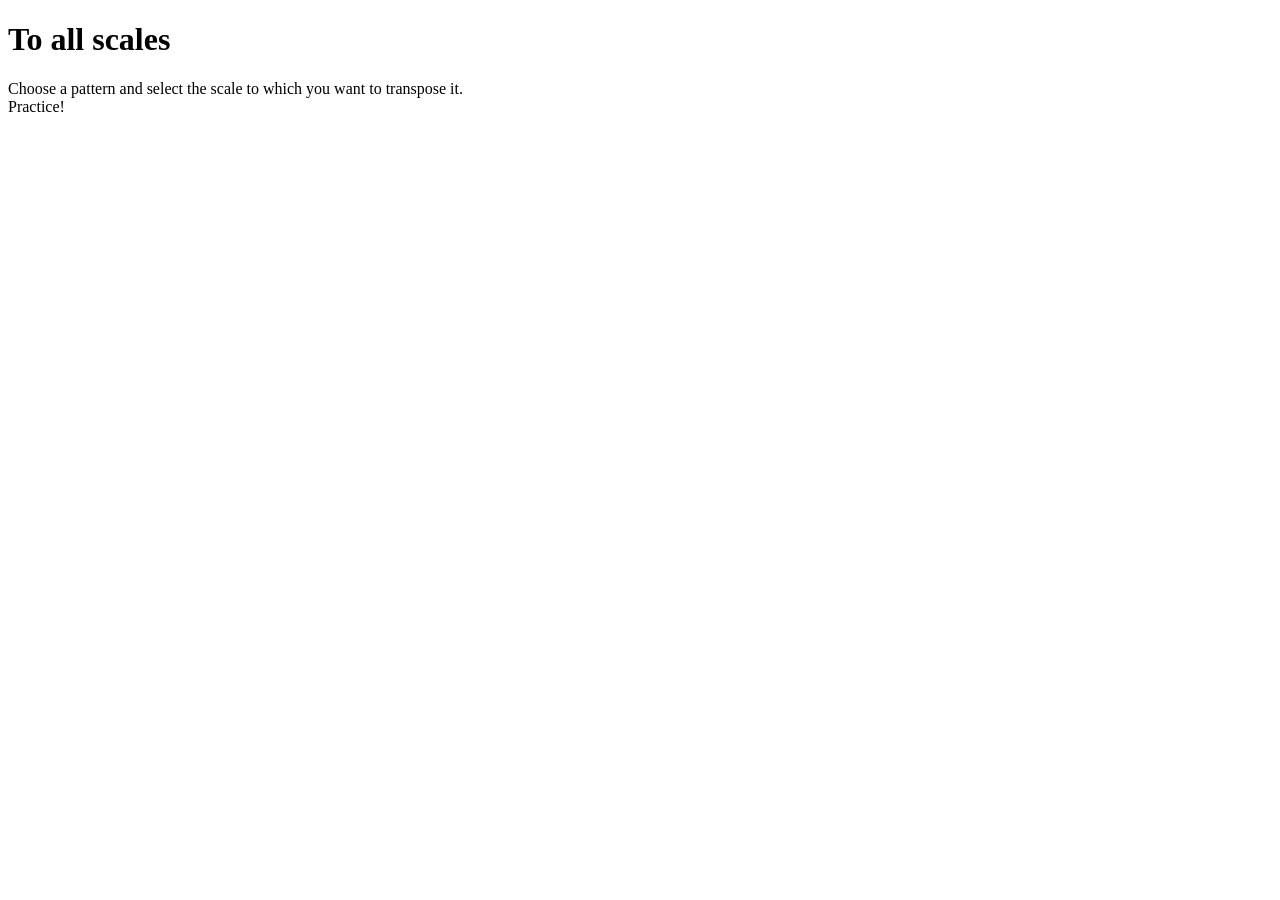
==== index.html @ 35df03a8 "first scratch, trasponse the patern" ====
<!DOCTYPE html>
<html lang="en">
<head>
    <meta charset="UTF-8">
    <title>To all scales</title>
</head>
<body>
<h1>To all scales</h1>
<div id="scales"></div>
<div id="patterns"></div>
<div id="result">
    <p>
        Choose a pattern and select the scale to which you want to transpose it.<br>
        Practice!
    </p>
</div>

</body>
</html>
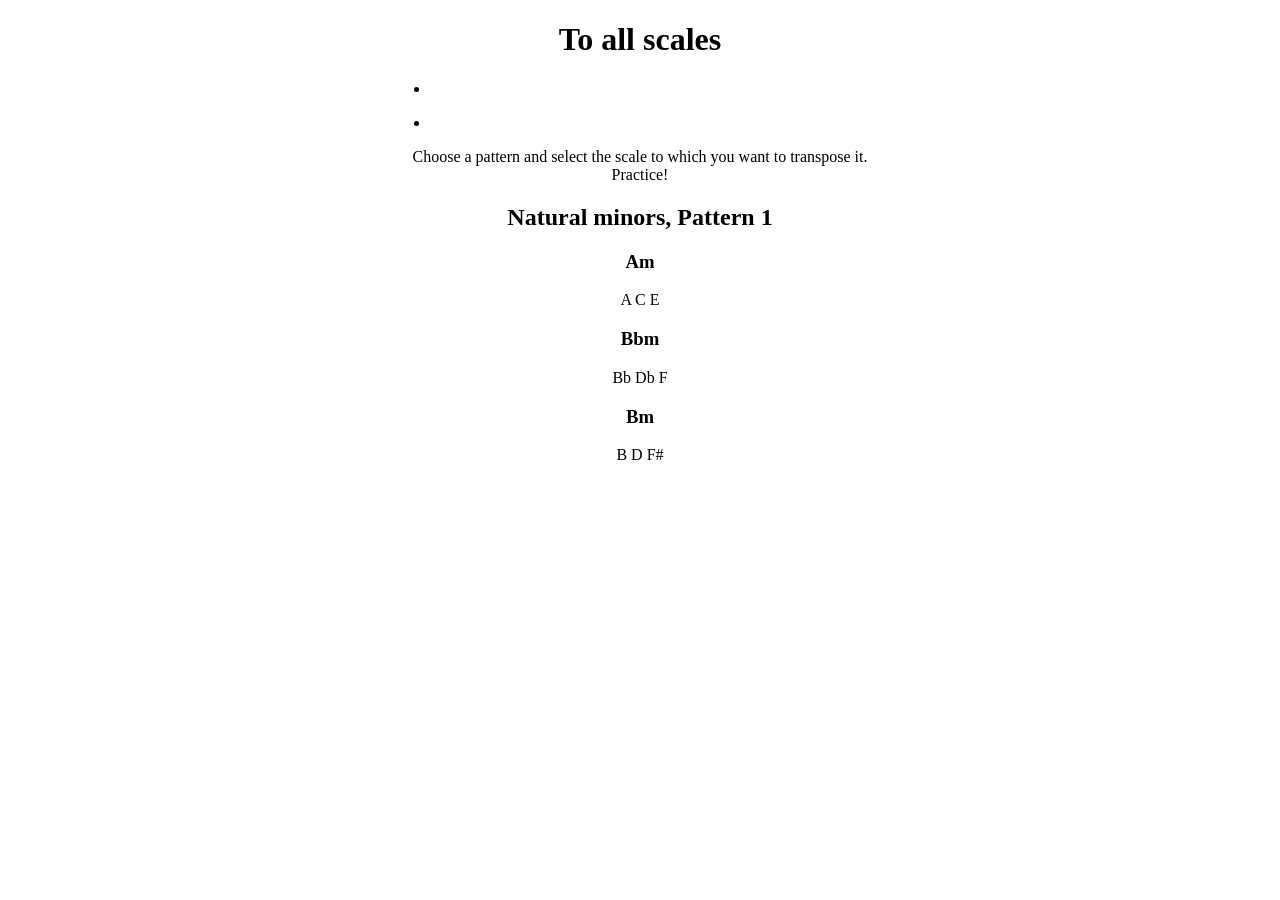
==== commit d8eb7660: "added html" ====
--- a/index.html
+++ b/index.html
@@ -3,17 +3,38 @@
 <head>
     <meta charset="UTF-8">
     <title>To all scales</title>
+    <link rel="stylesheet" href="style.css">
 </head>
 <body>
-<h1>To all scales</h1>
-<div id="scales"></div>
-<div id="patterns"></div>
-<div id="result">
-    <p>
-        Choose a pattern and select the scale to which you want to transpose it.<br>
-        Practice!
-    </p>
-</div>
-
+    <header class="header">
+        <h1>To all scales</h1>
+        <nav>
+            <ul id="scales">
+                <li></li>
+            </ul>
+            <ul id="patterns">
+                <li></li>
+            </ul>
+        </nav>
+        <p>
+            Choose a pattern and select the scale to which you want to transpose it.<br>
+            Practice!
+        </p>
+        <h2>Natural minors, Pattern 1</h2>
+    </header>
+    <div class="content">
+        <section>
+            <h3>Am</h3>
+            <p>A C E</p>
+        </section>
+        <section>
+            <h3>Bbm</h3>
+            <p>Bb Db F</p>
+        </section>
+        <section>
+            <h3>Bm</h3>
+            <p>B D F#</p>
+        </section>
+    </div>
 </body>
 </html>
--- a/style.css
+++ b/style.css
@@ -0,0 +1,10 @@
+.header {
+    margin: auto;
+    width: 500px;
+    text-align: center;
+}
+.content {
+    margin: auto;
+    width: 500px;
+    text-align: center;
+}
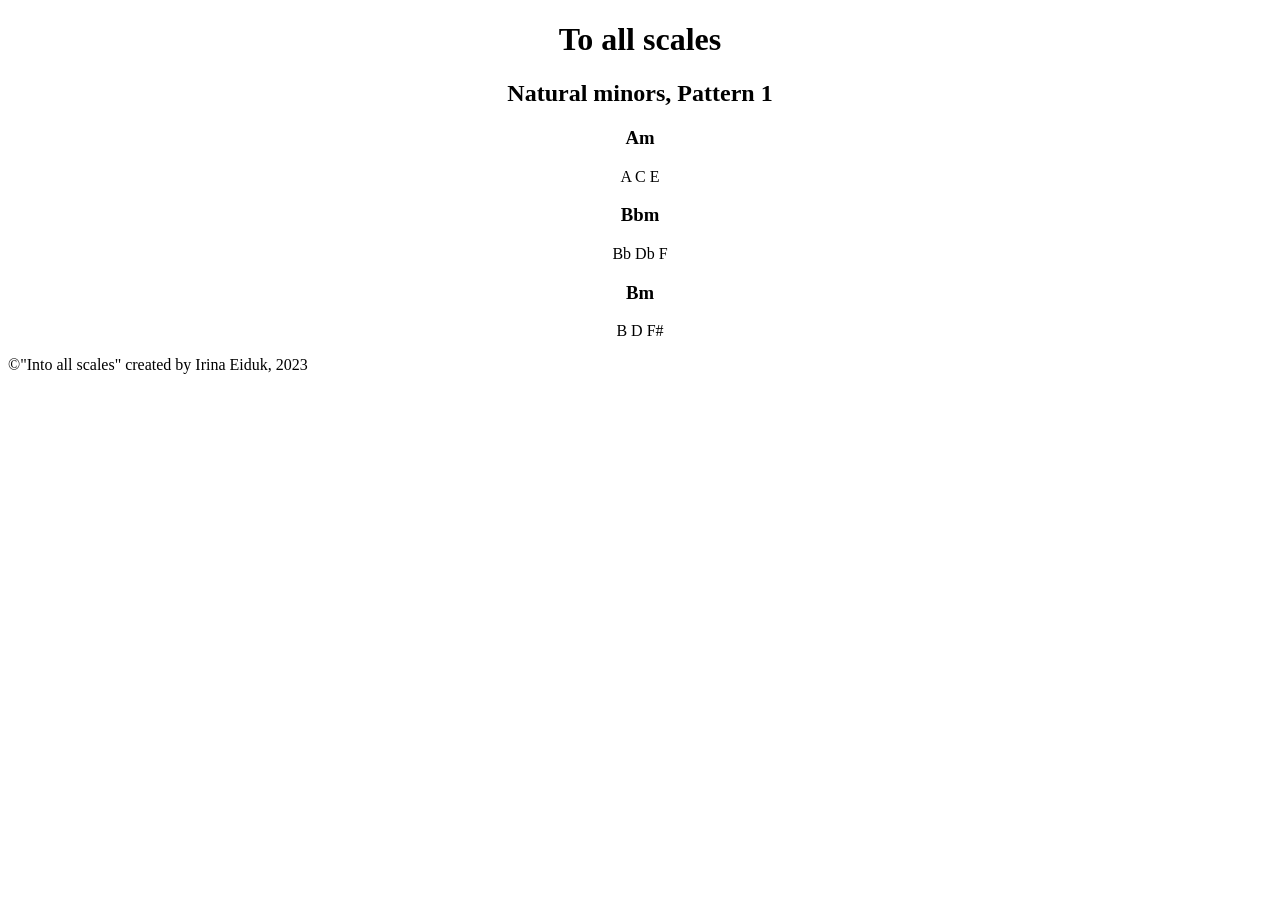
==== commit fa657a64: "mend" ====
--- a/index.html
+++ b/index.html
@@ -1,40 +1,29 @@
 <!DOCTYPE html>
 <html lang="en">
-<head>
-    <meta charset="UTF-8">
-    <title>To all scales</title>
-    <link rel="stylesheet" href="style.css">
-</head>
-<body>
-    <header class="header">
-        <h1>To all scales</h1>
-        <nav>
-            <ul id="scales">
-                <li></li>
-            </ul>
-            <ul id="patterns">
-                <li></li>
-            </ul>
-        </nav>
-        <p>
-            Choose a pattern and select the scale to which you want to transpose it.<br>
-            Practice!
-        </p>
-        <h2>Natural minors, Pattern 1</h2>
-    </header>
-    <div class="content">
-        <section>
-            <h3>Am</h3>
-            <p>A C E</p>
-        </section>
-        <section>
-            <h3>Bbm</h3>
-            <p>Bb Db F</p>
-        </section>
-        <section>
-            <h3>Bm</h3>
-            <p>B D F#</p>
-        </section>
-    </div>
-</body>
+    <head>
+        <meta charset="UTF-8">
+        <title>To all scales</title>
+        <link rel="stylesheet" href="style.css">
+    </head>
+    <body>
+        <header class="header">
+            <h1>To all scales</h1>
+            <h2>Natural minors, Pattern 1</h2>
+        </header>
+        <div class="content">
+            <section>
+                <h3>Am</h3>
+                <p>A C E</p>
+            </section>
+            <section>
+                <h3>Bbm</h3>
+                <p>Bb Db F</p>
+            </section>
+            <section>
+                <h3>Bm</h3>
+                <p>B D F#</p>
+            </section>
+        </div>
+        <footer>©"Into all scales" created by Irina Eiduk, 2023</footer>
+    </body>
 </html>
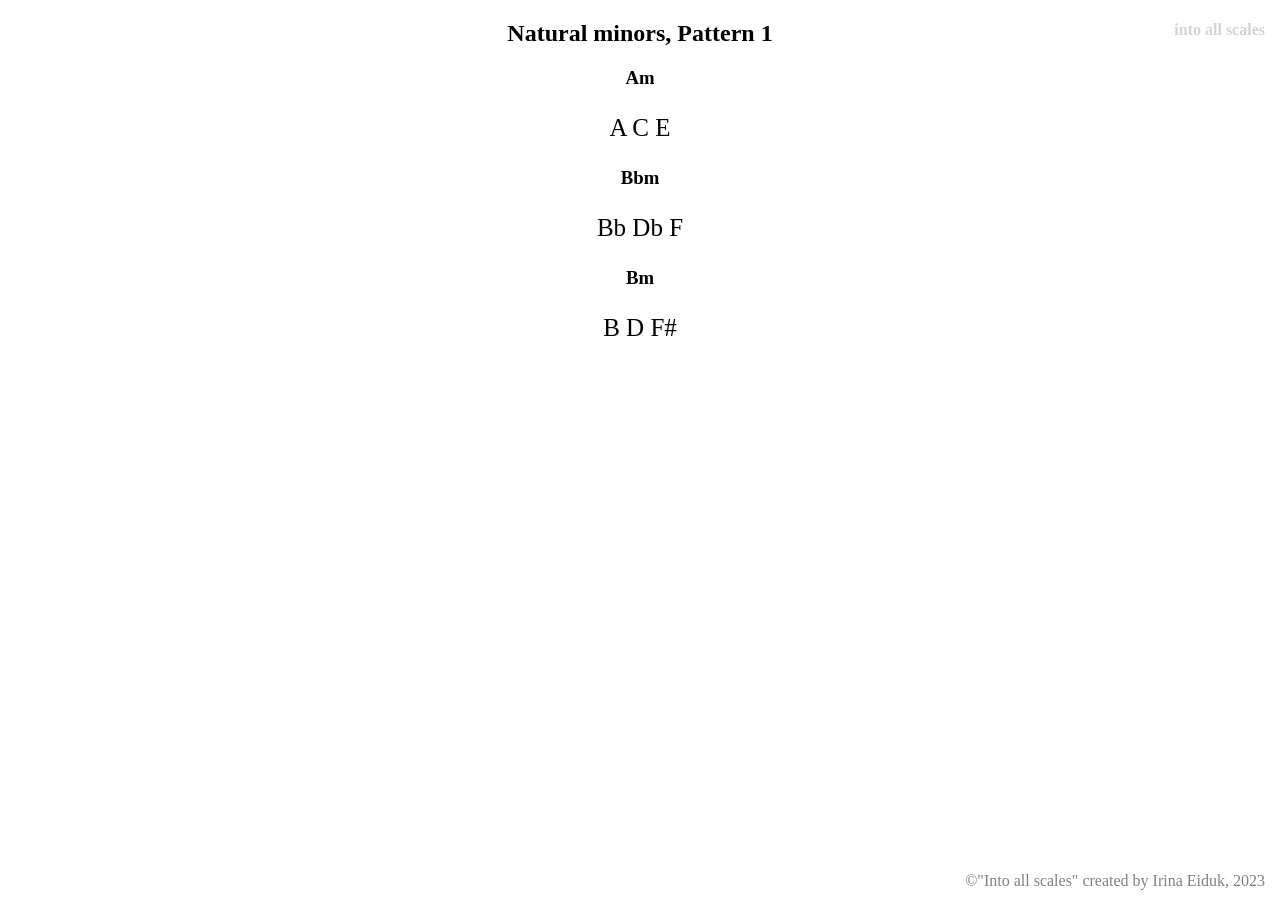
==== commit fcdd170a: "function for generate html is ready" ====
--- a/index.html
+++ b/index.html
@@ -7,21 +7,21 @@
     </head>
     <body>
         <header class="header">
-            <h1>To all scales</h1>
+            <h1>into all scales</h1>
             <h2>Natural minors, Pattern 1</h2>
         </header>
         <div class="content">
             <section>
                 <h3>Am</h3>
-                <p>A C E</p>
+                <p class="pattern">A C E</p>
             </section>
             <section>
                 <h3>Bbm</h3>
-                <p>Bb Db F</p>
+                <p class="pattern">Bb Db F</p>
             </section>
             <section>
                 <h3>Bm</h3>
-                <p>B D F#</p>
+                <p class="pattern">B D F#</p>
             </section>
         </div>
         <footer>©"Into all scales" created by Irina Eiduk, 2023</footer>
--- a/style.css
+++ b/style.css
@@ -1,3 +1,21 @@
+h1 {
+     position: absolute;
+     top: 10px;
+     right: 15px;
+
+     font-size: 16px;
+     font-weight: bold;
+     color: lightgrey;
+}
+
+footer {
+    position: absolute;
+    right: 15px;
+    bottom: 10px;
+
+    color: grey;
+}
+
 .header {
     margin: auto;
     width: 500px;
@@ -7,4 +25,8 @@
     margin: auto;
     width: 500px;
     text-align: center;
+}
+
+.pattern {
+    font-size: 25px;
 }
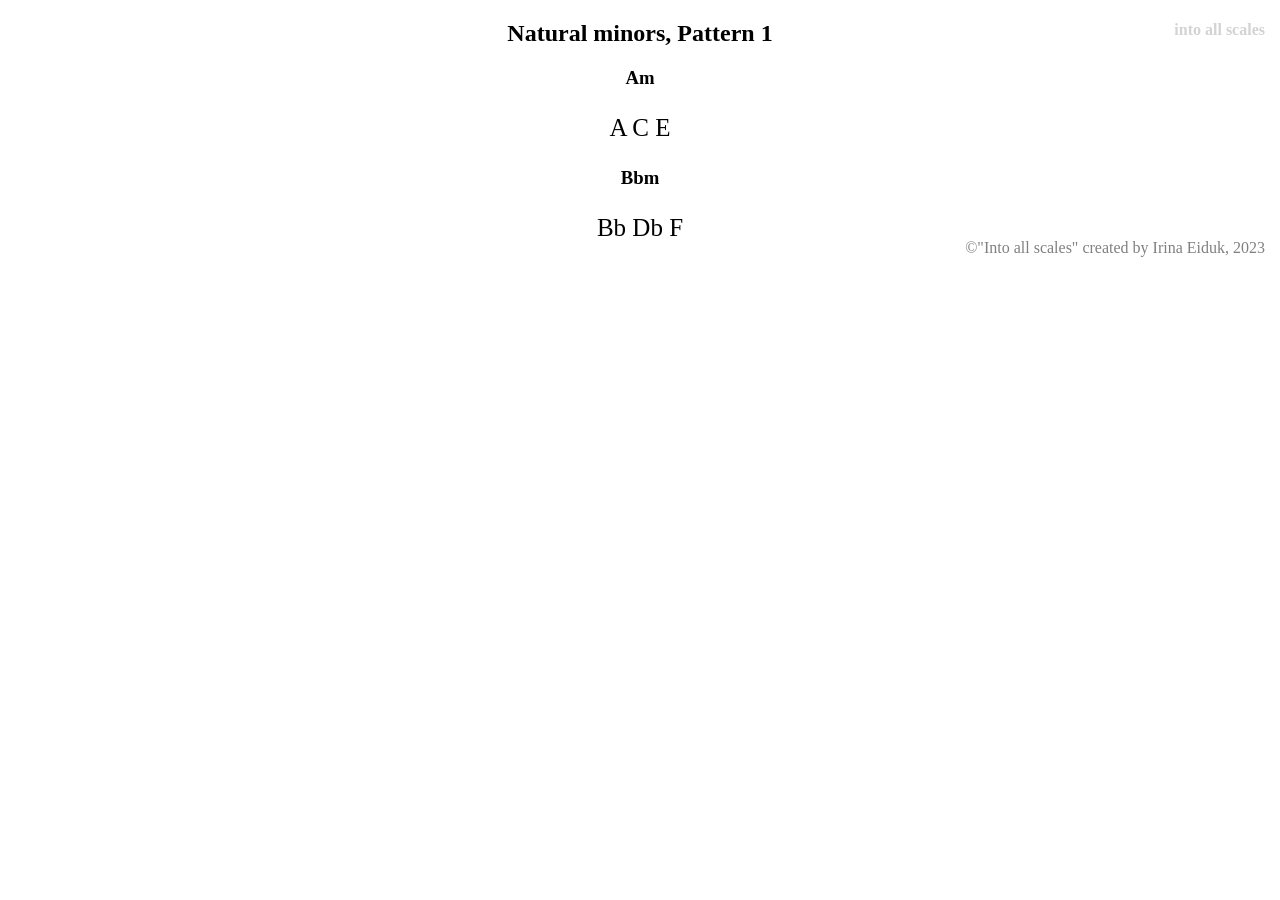
==== commit 9aaab335: "test for main function" ====
--- a/index.html
+++ b/index.html
@@ -19,10 +19,6 @@
                 <h3>Bbm</h3>
                 <p class="pattern">Bb Db F</p>
             </section>
-            <section>
-                <h3>Bm</h3>
-                <p class="pattern">B D F#</p>
-            </section>
         </div>
         <footer>©"Into all scales" created by Irina Eiduk, 2023</footer>
     </body>
--- a/style.css
+++ b/style.css
@@ -1,3 +1,7 @@
+html {
+    position: relative;
+}
+
 h1 {
      position: absolute;
      top: 10px;
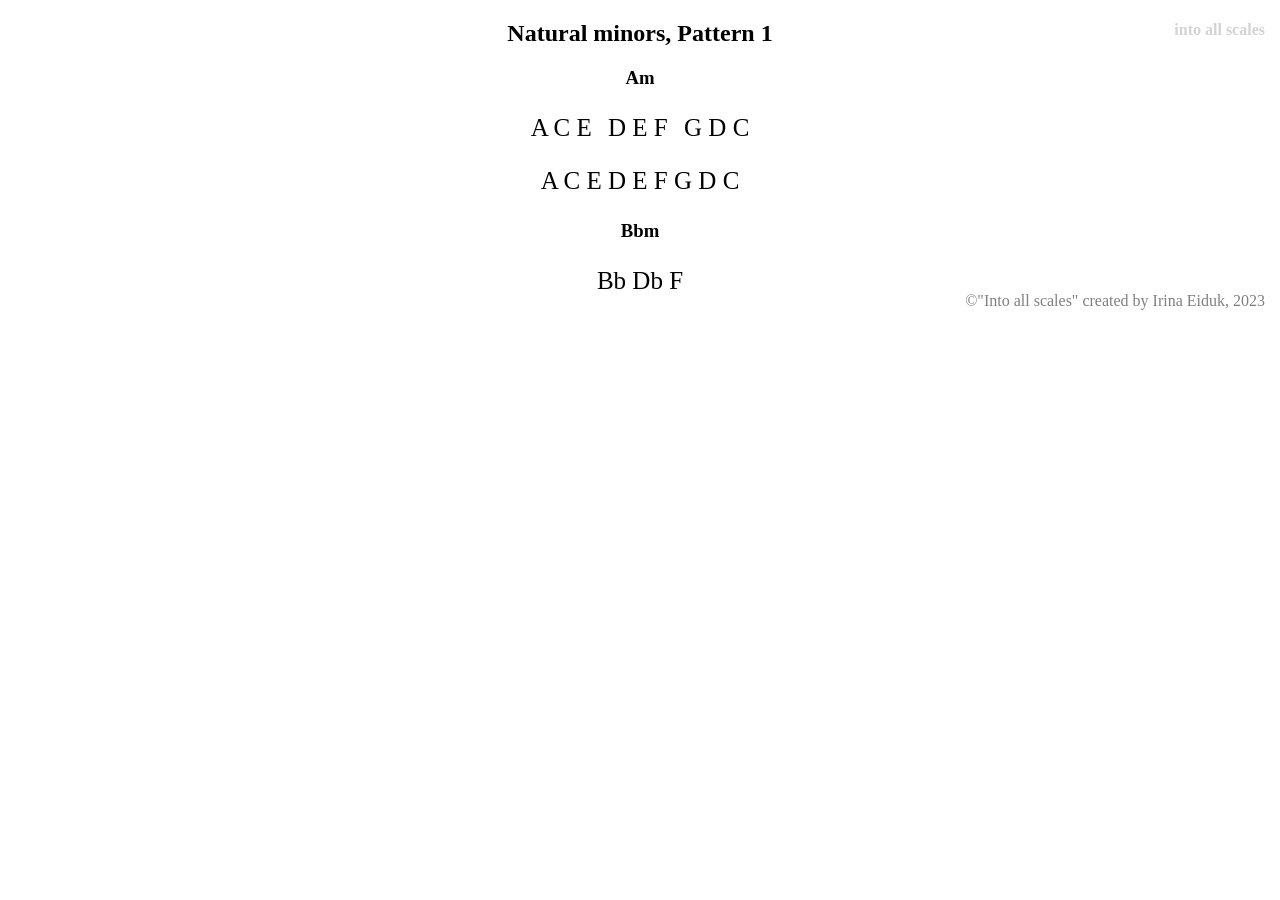
==== commit 99907740: "creating html file is working correctly" ====
--- a/index.html
+++ b/index.html
@@ -13,7 +13,16 @@
         <div class="content">
             <section>
                 <h3>Am</h3>
-                <p class="pattern">A C E</p>
+                <p class="pattern">
+                    <span class="scale_quant">A C E</span>
+                    <span class="scale_quant">D E F</span>
+                    <span class="scale_quant">G D C</span>
+                </p>
+                <p class="pattern">
+                    <span>A C E</span>
+                    <span>D E F</span>
+                    <span>G D C</span>
+                </p>
             </section>
             <section>
                 <h3>Bbm</h3>
--- a/style.css
+++ b/style.css
@@ -33,4 +33,8 @@
 
 .pattern {
     font-size: 25px;
+}
+
+.scale_quant {
+    margin: 5px;
 }
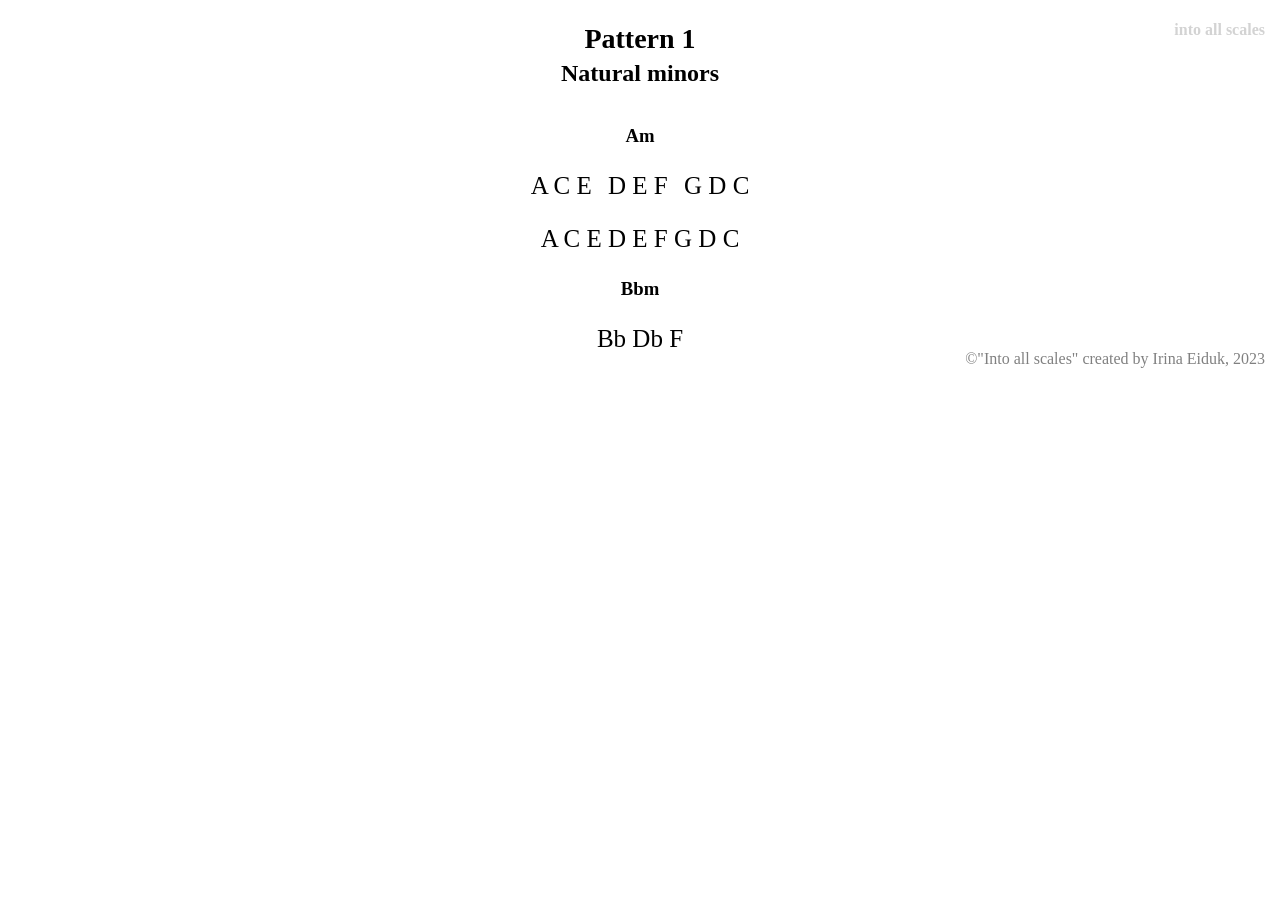
==== commit e3a4fd9e: "header changed" ====
--- a/index.html
+++ b/index.html
@@ -8,7 +8,8 @@
     <body>
         <header class="header">
             <h1>into all scales</h1>
-            <h2>Natural minors, Pattern 1</h2>
+            <h2 class="pattern_name">Pattern 1</h2>
+            <h2 class="scale_group_name">Natural minors</h2>
         </header>
         <div class="content">
             <section>
--- a/style.css
+++ b/style.css
@@ -1,15 +1,25 @@
 html {
     position: relative;
+    min_height: 100%;
+}
+h1 {
+    position: absolute;
+    top: 10px;
+    right: 15px;
+
+    font-size: 16px;
+    font-weight: bold;
+    color: lightgrey;
 }
 
-h1 {
-     position: absolute;
-     top: 10px;
-     right: 15px;
+.pattern_name {
+    font-size: 28px;
+    margin-bottom: 5px;
+}
 
-     font-size: 16px;
-     font-weight: bold;
-     color: lightgrey;
+.scale_group_name {
+    margin-top: 5px;
+    margin-bottom: 38px;
 }
 
 footer {
@@ -22,12 +32,12 @@
 
 .header {
     margin: auto;
-    width: 500px;
+    width: 800px;
     text-align: center;
 }
 .content {
     margin: auto;
-    width: 500px;
+    width: 800px;
     text-align: center;
 }
 
